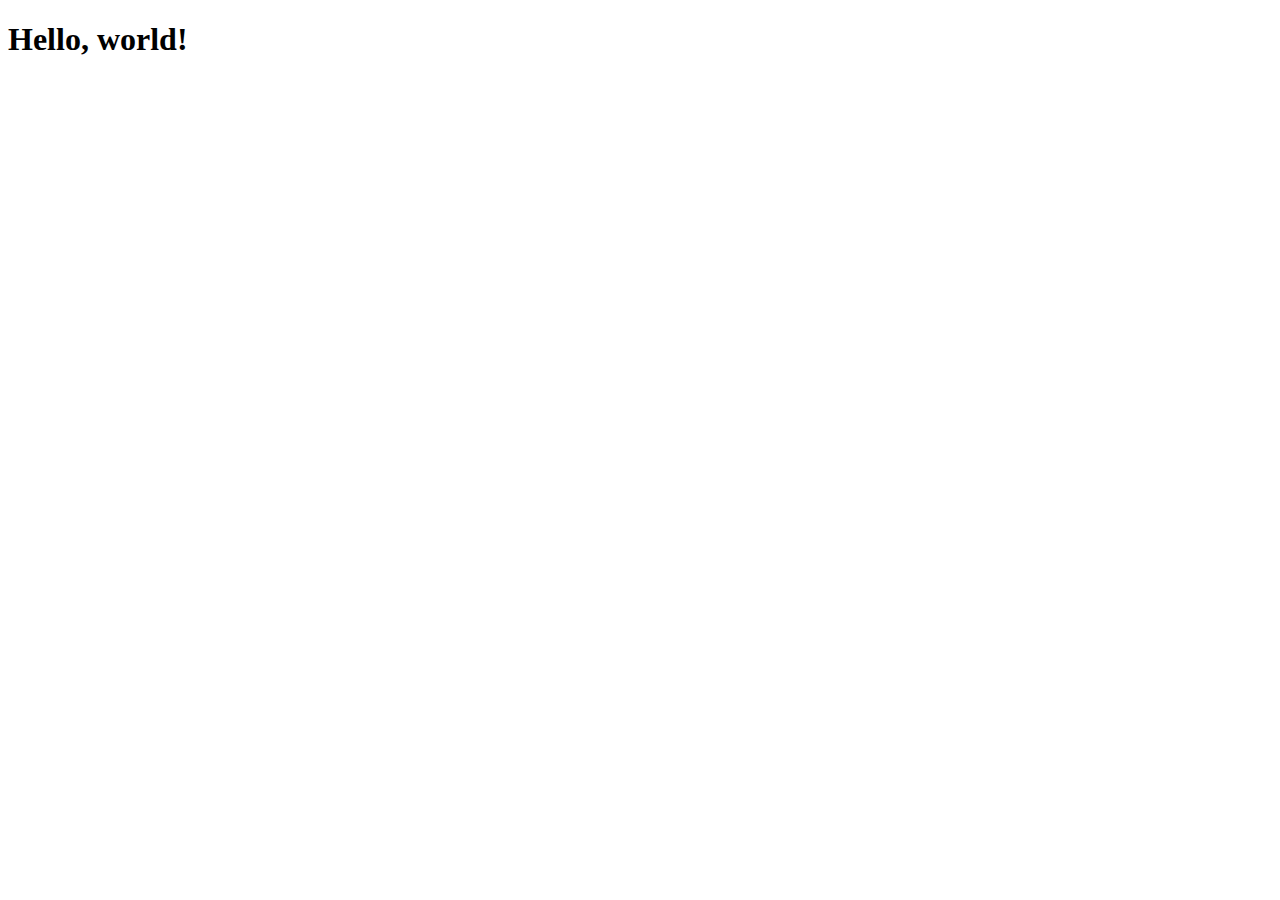
==== contact.html @ 48ba8913 "starter templates" ====
<!doctype html>
<html lang="en">
  <head>
    <!-- Required meta tags -->
    <meta charset="utf-8">
    <meta name="viewport" content="width=device-width, initial-scale=1, shrink-to-fit=no">

    <!-- Bootstrap CSS -->
    <link rel="stylesheet" href="https://stackpath.bootstrapcdn.com/bootstrap/4.1.1/css/bootstrap.min.css" integrity="sha384-WskhaSGFgHYWDcbwN70/dfYBj47jz9qbsMId/iRN3ewGhXQFZCSftd1LZCfmhktB" crossorigin="anonymous">

    <title>Hello, world!</title>
  </head>
  <body>
    <h1>Hello, world!</h1>

    <!-- Optional JavaScript -->
    <!-- jQuery first, then Popper.js, then Bootstrap JS -->
    <script src="https://code.jquery.com/jquery-3.3.1.slim.min.js" integrity="sha384-q8i/X+965DzO0rT7abK41JStQIAqVgRVzpbzo5smXKp4YfRvH+8abtTE1Pi6jizo" crossorigin="anonymous"></script>
    <script src="https://cdnjs.cloudflare.com/ajax/libs/popper.js/1.14.3/umd/popper.min.js" integrity="sha384-ZMP7rVo3mIykV+2+9J3UJ46jBk0WLaUAdn689aCwoqbBJiSnjAK/l8WvCWPIPm49" crossorigin="anonymous"></script>
    <script src="https://stackpath.bootstrapcdn.com/bootstrap/4.1.1/js/bootstrap.min.js" integrity="sha384-smHYKdLADwkXOn1EmN1qk/HfnUcbVRZyYmZ4qpPea6sjB/pTJ0euyQp0Mk8ck+5T" crossorigin="anonymous"></script>
  </body>
</html>
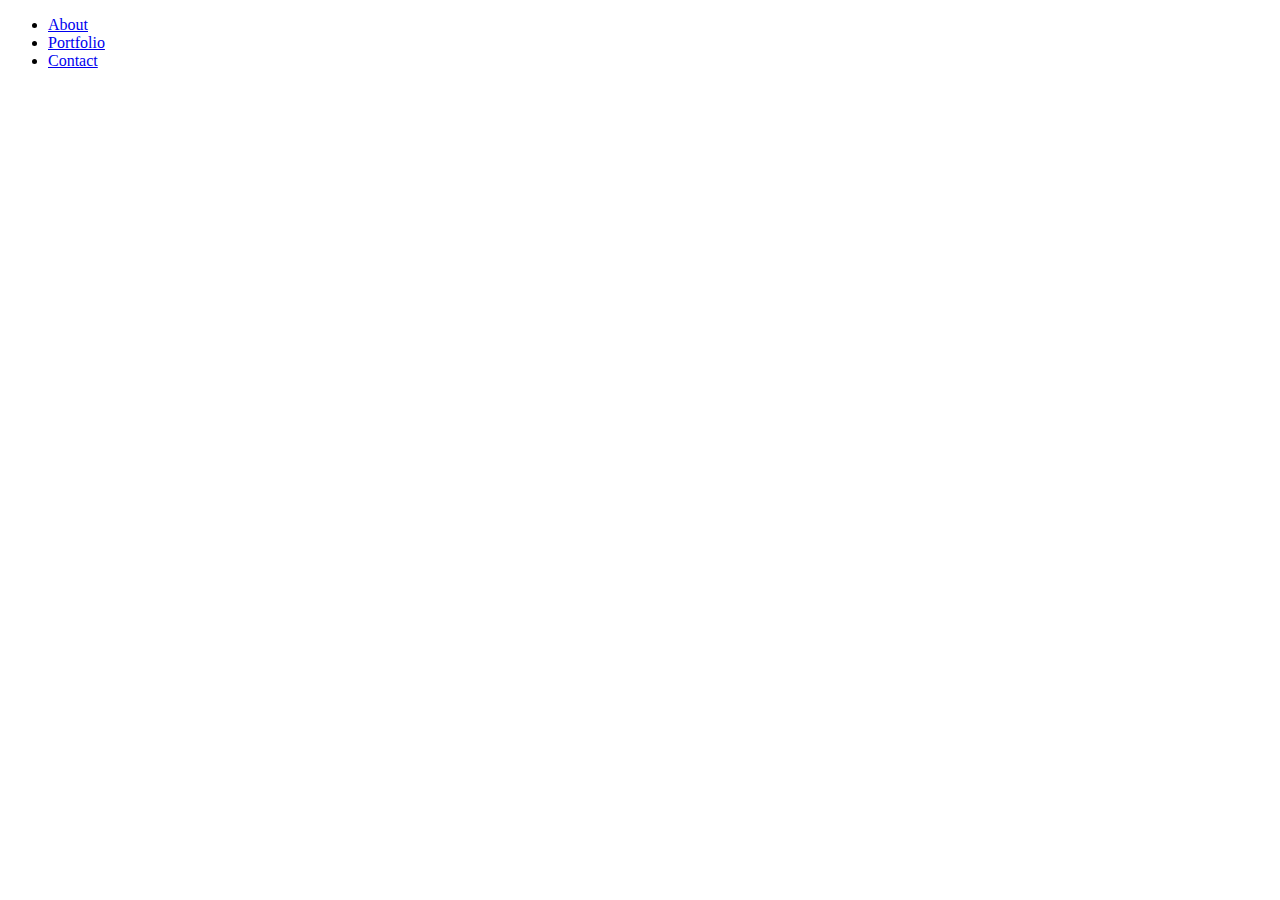
==== commit 788162d8: "adfadf" ====
--- a/contact.html
+++ b/contact.html
@@ -11,7 +11,21 @@
     <title>Hello, world!</title>
   </head>
   <body>
-    <h1>Hello, world!</h1>
+
+    
+
+       <!--right side of navbar-->
+       <ul class="nav justify-content-end">
+        <li class="nav-item">
+          <a class="nav-link active" href="index.html">About</a>
+        </li>
+        <li class="nav-item">
+          <a class="nav-link" href="portfolio.html">Portfolio</a>
+        </li>
+        <li class="nav-item">
+          <a class="nav-link" href="contact.html">Contact</a>
+        </li>
+      </ul>
 
     <!-- Optional JavaScript -->
     <!-- jQuery first, then Popper.js, then Bootstrap JS -->
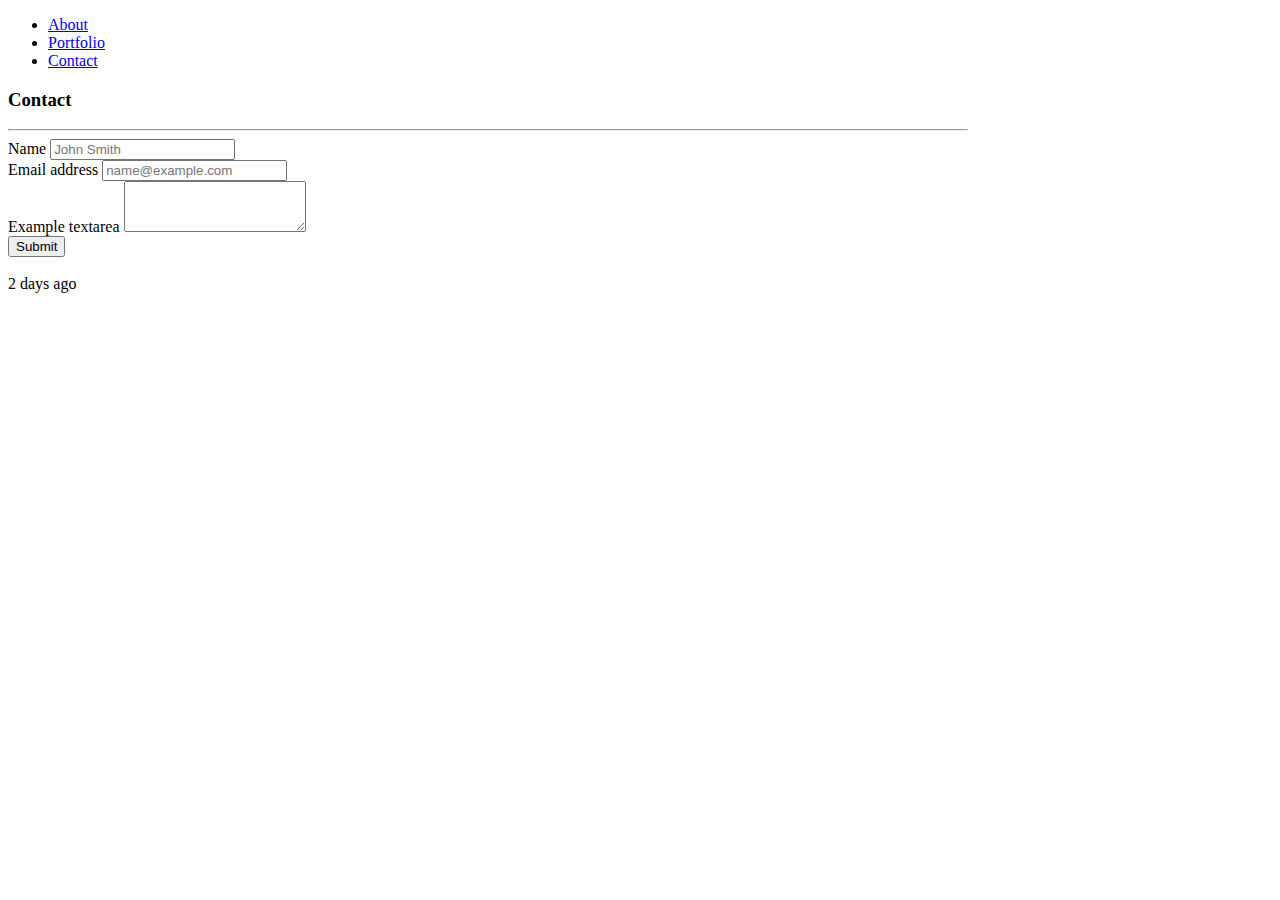
==== commit 470229e4: "working on it" ====
--- a/contact.html
+++ b/contact.html
@@ -8,25 +8,56 @@
     <!-- Bootstrap CSS -->
     <link rel="stylesheet" href="https://stackpath.bootstrapcdn.com/bootstrap/4.1.1/css/bootstrap.min.css" integrity="sha384-WskhaSGFgHYWDcbwN70/dfYBj47jz9qbsMId/iRN3ewGhXQFZCSftd1LZCfmhktB" crossorigin="anonymous">
 
-    <title>Hello, world!</title>
   </head>
   <body>
 
-    
+    <div class="card-header">
+      <!--need left side of navbar-->
+      
+         <!--right side of navbar-->
+     <ul class="nav justify-content-end">
+       <li class="nav-item">
+         <a class="nav-link active" href="index.html">About</a>
+       </li>
+       <li class="nav-item">
+         <a class="nav-link" href="portfolio.html">Portfolio</a>
+       </li>
+       <li class="nav-item">
+         <a class="nav-link" href="contact.html">Contact</a>
+       </li>
+     </ul>
+       </div>
+       <div class="card-body">
+ 
+ 
+      <div class="mx-auto" style="width: 960px;">
 
-       <!--right side of navbar-->
-       <ul class="nav justify-content-end">
-        <li class="nav-item">
-          <a class="nav-link active" href="index.html">About</a>
-        </li>
-        <li class="nav-item">
-          <a class="nav-link" href="portfolio.html">Portfolio</a>
-        </li>
-        <li class="nav-item">
-          <a class="nav-link" href="contact.html">Contact</a>
-        </li>
-      </ul>
+<div class="container">        
+<h3>Contact</h3>
+<hr>
+      <form class="clearfix">
+        <div class="form-group">
+          <label for="exampleFormControlInput1">Name</label>
+          <input type="name" class="form-control" id="exampleFormControlInput1" placeholder="John Smith">
+        </div>
+        <div class="form-group">
+          <label for="exampleFormControlInput1">Email address</label>
+          <input type="email" class="form-control" id="exampleFormControlInput1" placeholder="name@example.com">
+        </div>
+        <div class="form-group">
+          <label for="exampleFormControlTextarea1">Example textarea</label>
+          <textarea class="form-control" id="exampleFormControlTextarea1" rows="3"></textarea>
+        </div>
+        <button type="button" class="btn btn-primary btn-sm">Submit</button>
+      </form>
+    </div>
+  </div>
 
+<br>
+<div class="card-footer text-muted">
+  2 days ago
+</div>
+</div>
     <!-- Optional JavaScript -->
     <!-- jQuery first, then Popper.js, then Bootstrap JS -->
     <script src="https://code.jquery.com/jquery-3.3.1.slim.min.js" integrity="sha384-q8i/X+965DzO0rT7abK41JStQIAqVgRVzpbzo5smXKp4YfRvH+8abtTE1Pi6jizo" crossorigin="anonymous"></script>
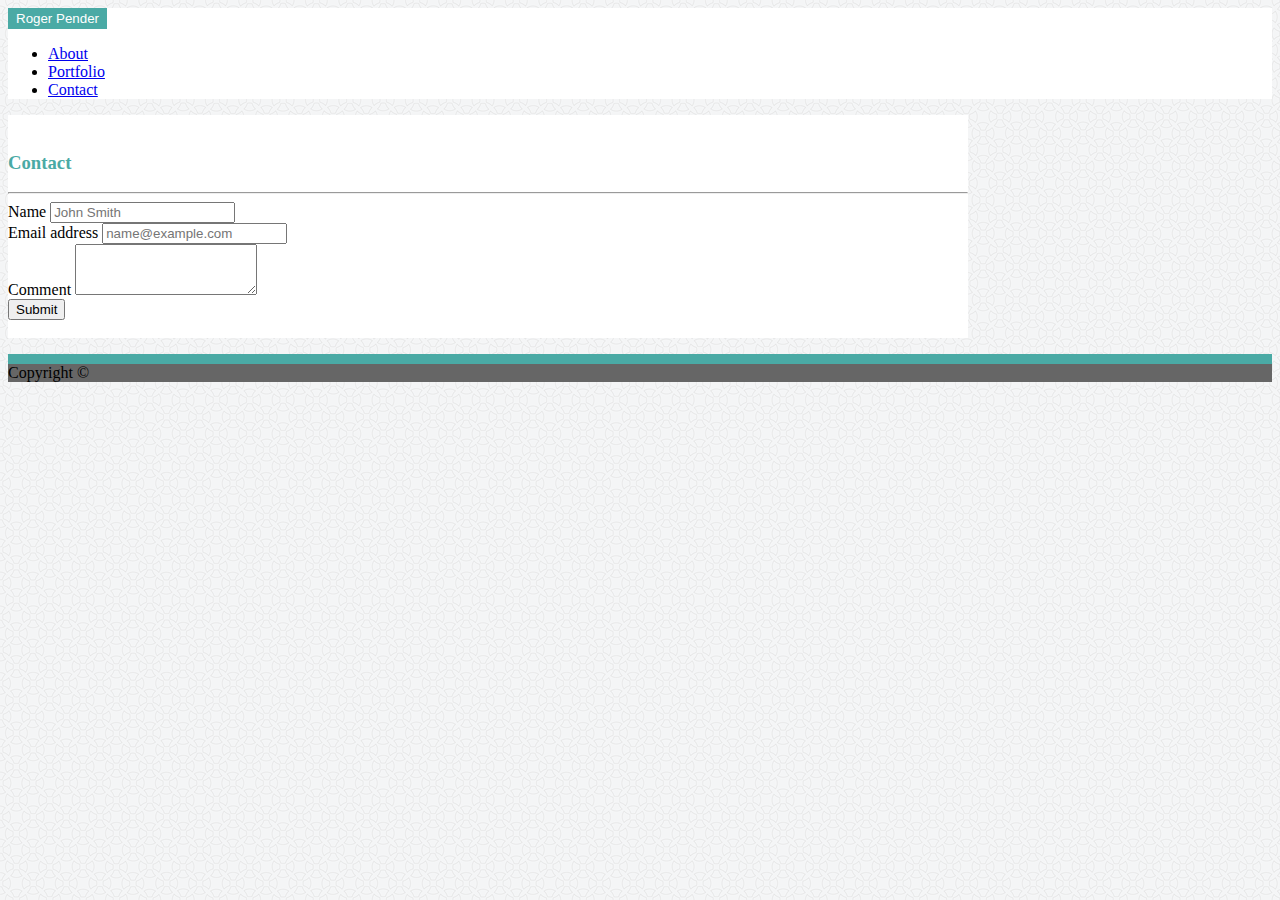
==== commit eedf3aa9: "almost done" ====
--- a/contact.html
+++ b/contact.html
@@ -9,31 +9,36 @@
     <link rel="stylesheet" href="https://stackpath.bootstrapcdn.com/bootstrap/4.1.1/css/bootstrap.min.css" integrity="sha384-WskhaSGFgHYWDcbwN70/dfYBj47jz9qbsMId/iRN3ewGhXQFZCSftd1LZCfmhktB" crossorigin="anonymous">
 
   </head>
-  <body>
+  <body style="background-image: url(assets/images/circles-light.png">
+    <div class="card-header clearfix" style="border: 0; margin: 0; padding: 0;">
+    <nav class="navbar navbar-expand-lg clearfix" style="background-color: #fff;">
+        <div class="mx-auto clearfix" style="width: 960px;">
+        <button type="button" class="btn btn-lg btn-primary" style="background-color:  #4aaaa5; color: #fff; opacity: 1; border-color: transparent;" disabled>Roger Pender</button>
+          <span class="navbar-text float-right">
+              <ul class="nav">
+                  <li class="nav-item">
+                    <a class="nav-link active" href="index.html">About</a>
+                  </li>
+                  <li class="nav-item">
+                    <a class="nav-link" href="portfolio.html">Portfolio</a>
+                  </li>
+                  <li class="nav-item">
+                    <a class="nav-link" href="contact.html">Contact</a>
+                  </li>
+                </ul>
+          </span>
+        </div>
+      </nav>
+      </div>
 
-    <div class="card-header">
-      <!--need left side of navbar-->
-      
-         <!--right side of navbar-->
-     <ul class="nav justify-content-end">
-       <li class="nav-item">
-         <a class="nav-link active" href="index.html">About</a>
-       </li>
-       <li class="nav-item">
-         <a class="nav-link" href="portfolio.html">Portfolio</a>
-       </li>
-       <li class="nav-item">
-         <a class="nav-link" href="contact.html">Contact</a>
-       </li>
-     </ul>
-       </div>
        <div class="card-body">
  
  
-      <div class="mx-auto" style="width: 960px;">
+      <div class="mx-auto" style="width: 960px; background-color: #fff;">
 
-<div class="container">        
-<h3>Contact</h3>
+<div class="container"> 
+  <br>       
+<h3 style="color: #4aaaa5;">Contact</h3>
 <hr>
       <form class="clearfix">
         <div class="form-group">
@@ -45,19 +50,19 @@
           <input type="email" class="form-control" id="exampleFormControlInput1" placeholder="name@example.com">
         </div>
         <div class="form-group">
-          <label for="exampleFormControlTextarea1">Example textarea</label>
+          <label for="exampleFormControlTextarea1">Comment</label>
           <textarea class="form-control" id="exampleFormControlTextarea1" rows="3"></textarea>
         </div>
         <button type="button" class="btn btn-primary btn-sm">Submit</button>
       </form>
+      <br>
     </div>
   </div>
+</div>
 
-<br>
-<div class="card-footer text-muted">
-  2 days ago
-</div>
-</div>
+<div class="card-footer text-muted fixed-bottom" style="border: 0; margin: 0; padding: 0; bottom: -16px;">
+        <p class="text-center" style="background-color: #666; color: black; border-top: 10px solid #4aaaa5;">Copyright ©</p>
+      </div>
     <!-- Optional JavaScript -->
     <!-- jQuery first, then Popper.js, then Bootstrap JS -->
     <script src="https://code.jquery.com/jquery-3.3.1.slim.min.js" integrity="sha384-q8i/X+965DzO0rT7abK41JStQIAqVgRVzpbzo5smXKp4YfRvH+8abtTE1Pi6jizo" crossorigin="anonymous"></script>
